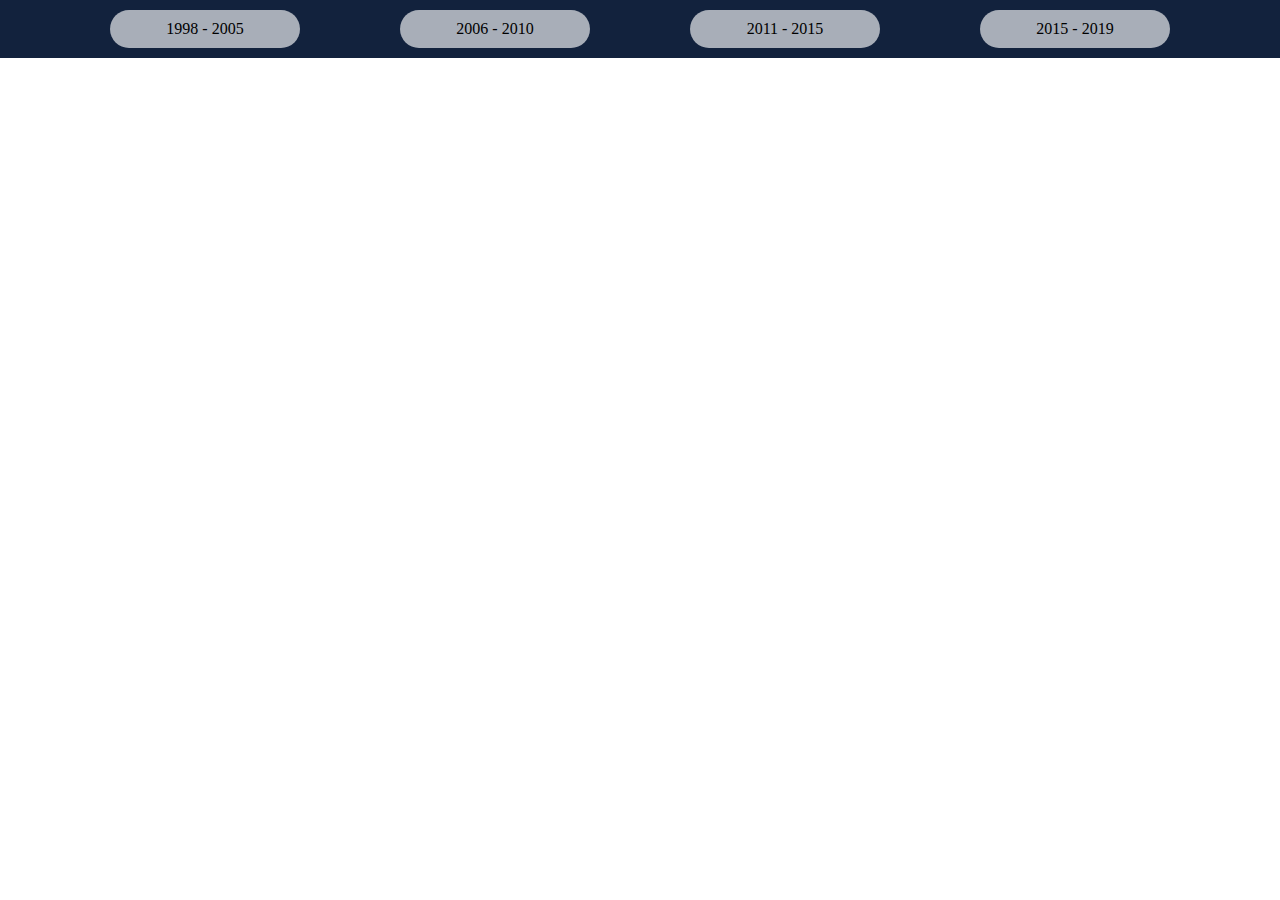
==== Colegio-Agustin-Fernandez/index.html @ 380034a0 "Agregando proyecto" ====
<!DOCTYPE html>
<html lang="es">
<head>
    <meta charset="UTF-8">
    <meta name="viewport" content="width=device-width, initial-scale=1.0">
    <meta http-equiv="X-UA-Compatible" content="ie=edge">
    <link rel="stylesheet" href="style.css">
    <title>Colegio Agustín Fernandez</title>
</head>
<body>
    <div class="header">
        <a href="https://www.google.com" class="link">1998 - 2005</a>
        <a href="https://www.google.com" class="link">2006 - 2010</a>
        <a href="https://www.google.com" class="link">2011 - 2015</a>
        <a href="https://www.google.com" class="link">2015 - 2019</a>
    </div>

    <div class="main">

    </div>

    <footer>

    </footer>
</body>
</html>
---- Colegio-Agustin-Fernandez/style.css ----
@import url('assets/css/global.css');
@import url('assets/css/config.css');
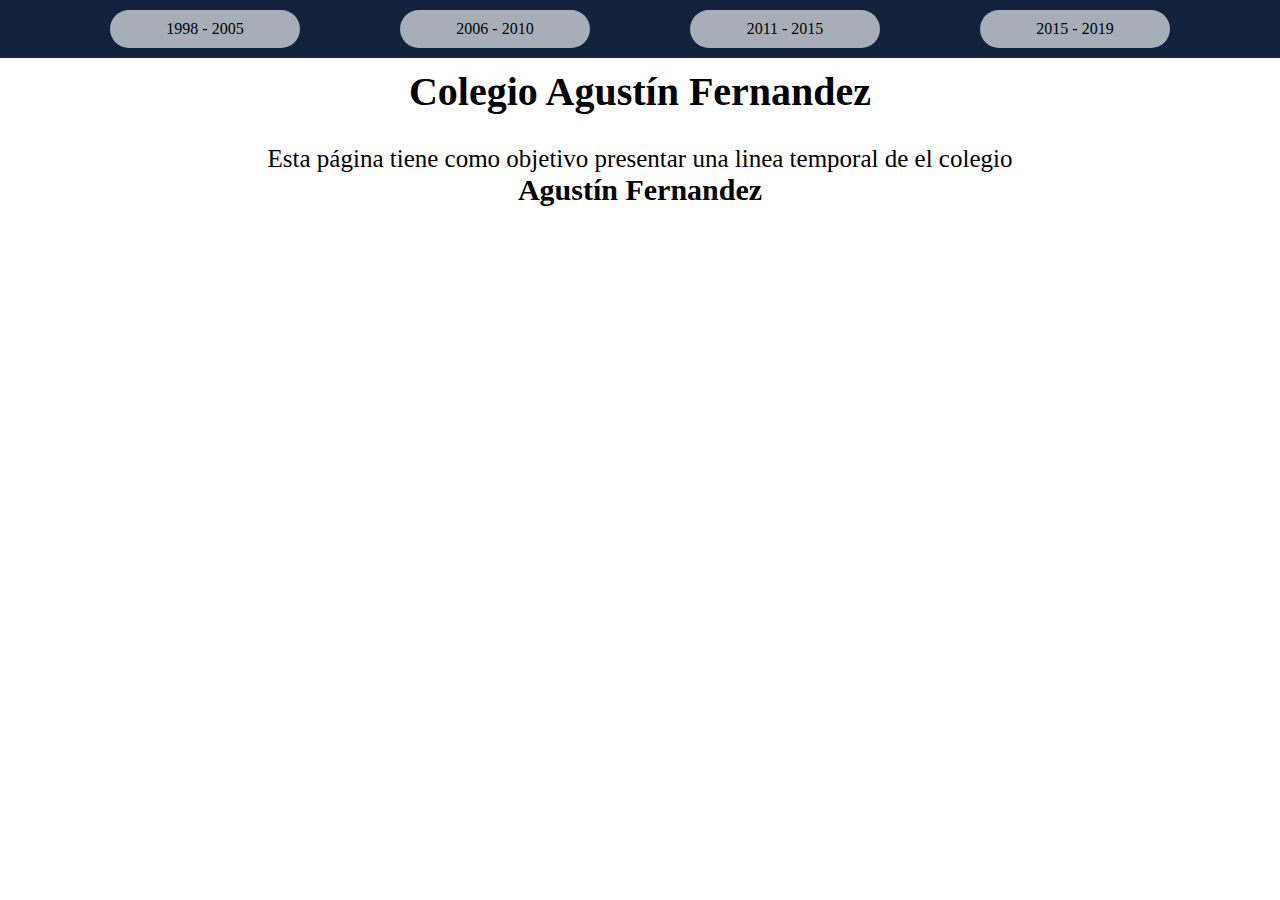
==== commit 23e09988: "Automatizando menu con javascript y agregando estilos a global.css y config.css" ====
--- a/Colegio-Agustin-Fernandez/index.html
+++ b/Colegio-Agustin-Fernandez/index.html
@@ -5,17 +5,25 @@
     <meta name="viewport" content="width=device-width, initial-scale=1.0">
     <meta http-equiv="X-UA-Compatible" content="ie=edge">
     <link rel="stylesheet" href="style.css">
+    <script src="assets/js/header.js"></script>
     <title>Colegio Agustín Fernandez</title>
 </head>
 <body>
-    <div class="header">
-        <a href="https://www.google.com" class="link">1998 - 2005</a>
-        <a href="https://www.google.com" class="link">2006 - 2010</a>
-        <a href="https://www.google.com" class="link">2011 - 2015</a>
-        <a href="https://www.google.com" class="link">2015 - 2019</a>
+    <div id="header">
+        <div id="menu" class="header">
+            <script>header("lineasTemporales/1998-2005.html", "1998 - 2005", "lineasTemporales/2006-2010.html", "2006 - 2010", "lineasTemporales/2011-2015.html", "2011 - 2015", "lineasTemporales/2015-2019.html", "2015 - 2019")</script>
+        </div>
     </div>
 
     <div class="main">
+        <div id="titulo">
+            <h1 class="fs-40" style="text-align: center;">Colegio Agustín Fernandez</h1>
+        </div>
+
+        <div id="contenido">
+            <p class="fs-25">Esta página tiene como objetivo presentar una linea temporal de el colegio</p>
+            <p class="fs-30"><strong>Agustín Fernandez</strong></p>
+        </div>
 
     </div>
 
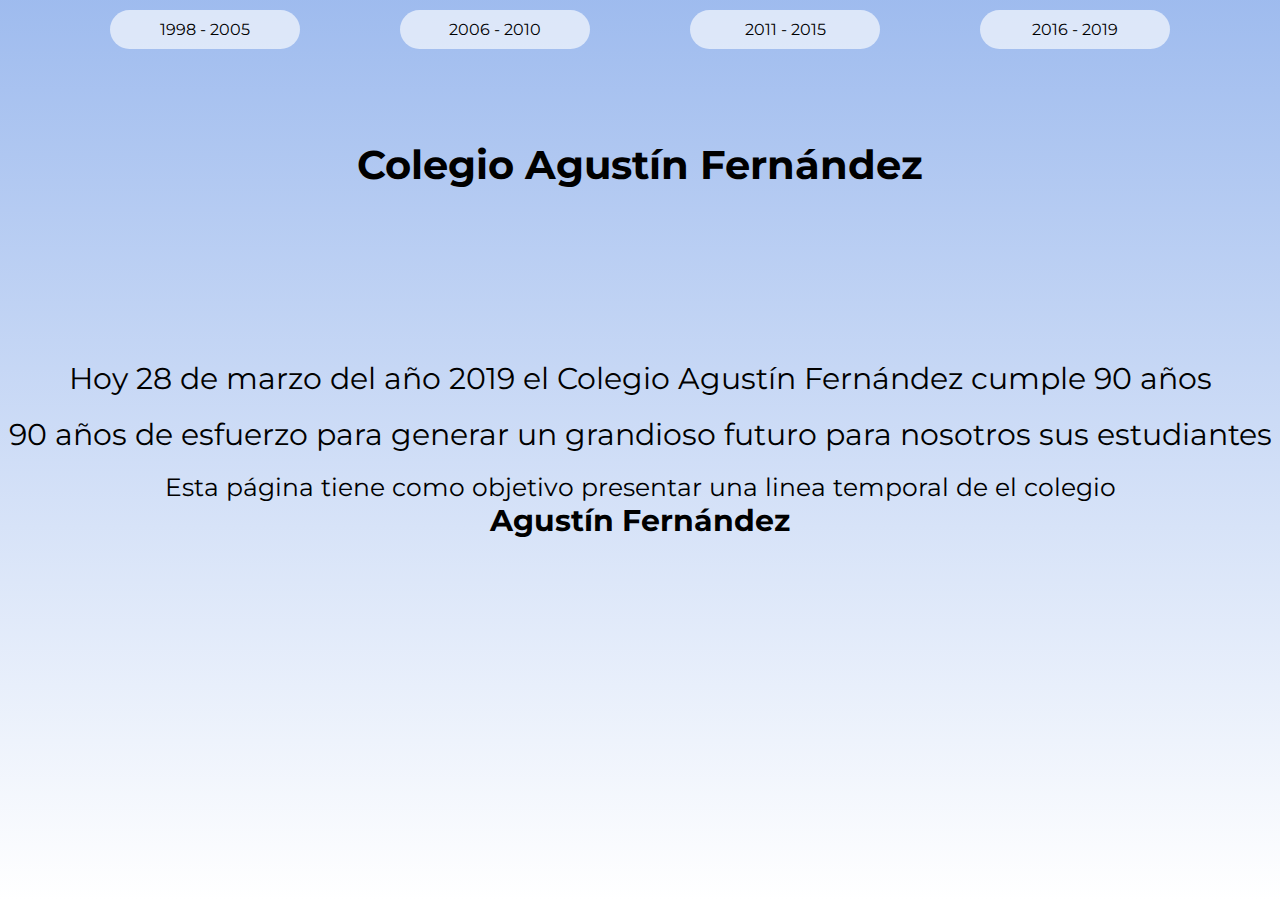
==== commit f82eeea9: "Terminando proyecto" ====
--- a/Colegio-Agustin-Fernandez/index.html
+++ b/Colegio-Agustin-Fernandez/index.html
@@ -11,18 +11,22 @@
 <body>
     <div id="header">
         <div id="menu" class="header">
-            <script>header("lineasTemporales/1998-2005.html", "1998 - 2005", "lineasTemporales/2006-2010.html", "2006 - 2010", "lineasTemporales/2011-2015.html", "2011 - 2015", "lineasTemporales/2015-2019.html", "2015 - 2019")</script>
+            <script>header("lineasTemporales/1998-2005.html", "1998 - 2005", "lineasTemporales/2006-2010.html", "2006 - 2010", "lineasTemporales/2011-2015.html", "2011 - 2015", "lineasTemporales/2016-2019.html", "2016 - 2019")</script>
         </div>
     </div>
 
     <div class="main">
-        <div id="titulo">
-            <h1 class="fs-40" style="text-align: center;">Colegio Agustín Fernandez</h1>
+        <div id="titulo" style="width: 100%;">
+            <h1 class="fs-40" style="text-align: center;">Colegio Agustín Fernández</h1>
         </div>
 
-        <div id="contenido">
+        <div id="contenido" style="width: 100%;">
+            <p class="fs-30">Hoy 28 de marzo del año 2019 el Colegio Agustín Fernández cumple 90 años</p>
+            <br>
+            <p class="fs-30">90 años de esfuerzo para generar un grandioso futuro para nosotros sus estudiantes</p>
+            <br>
             <p class="fs-25">Esta página tiene como objetivo presentar una linea temporal de el colegio</p>
-            <p class="fs-30"><strong>Agustín Fernandez</strong></p>
+            <p class="fs-30"><strong>Agustín Fernández</strong></p>
         </div>
 
     </div>
--- a/Colegio-Agustin-Fernandez/style.css
+++ b/Colegio-Agustin-Fernandez/style.css
@@ -1,2 +1,3 @@
 @import url('assets/css/global.css');
-@import url('assets/css/config.css');+@import url('assets/css/config.css');
+@import url('assets/css/imagenes.css');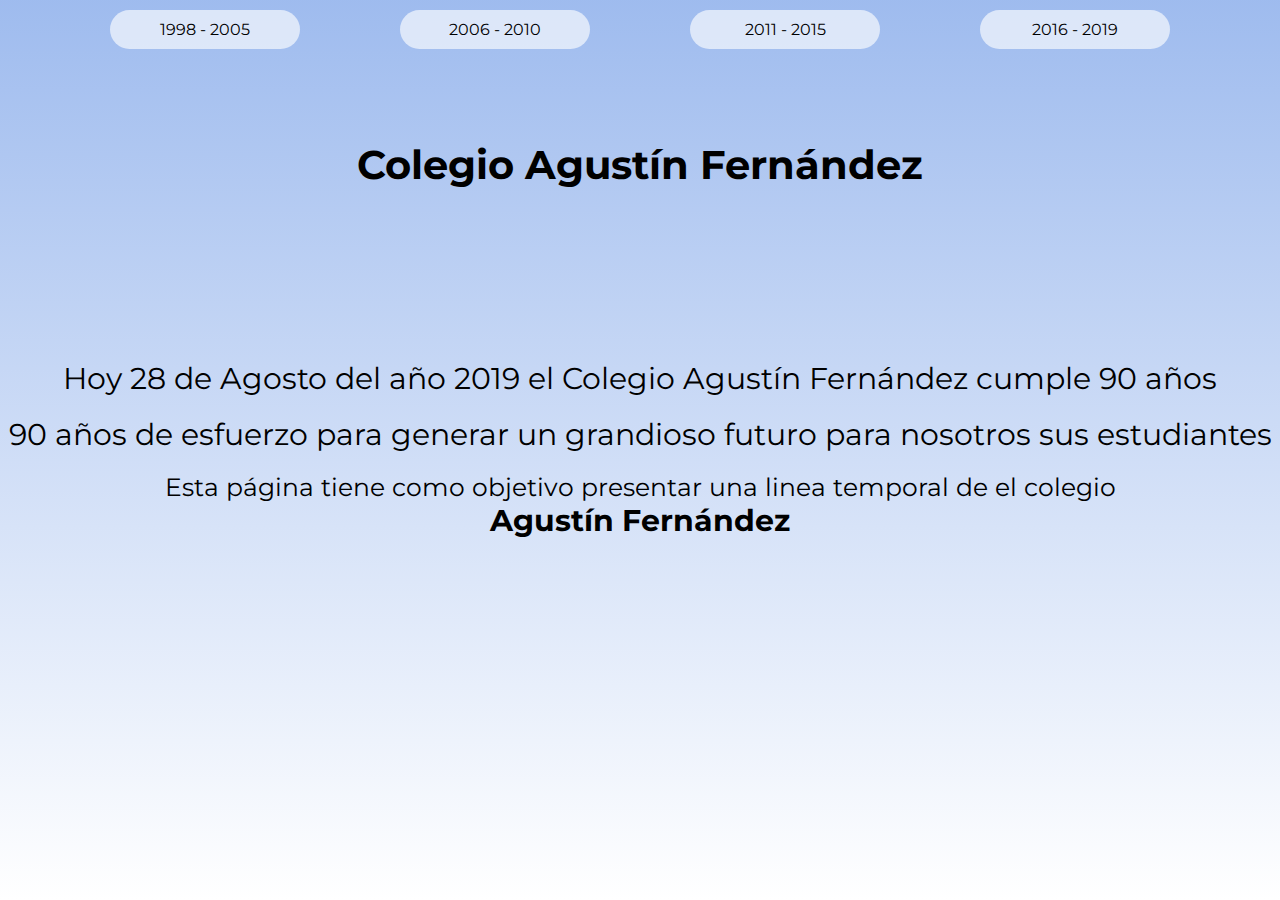
==== commit fb8a2f82: "Eliminando "Marzo" y actualizando a "Agosto"" ====
--- a/Colegio-Agustin-Fernandez/index.html
+++ b/Colegio-Agustin-Fernandez/index.html
@@ -21,7 +21,7 @@
         </div>
 
         <div id="contenido" style="width: 100%;">
-            <p class="fs-30">Hoy 28 de marzo del año 2019 el Colegio Agustín Fernández cumple 90 años</p>
+            <p class="fs-30">Hoy 28 de Agosto del año 2019 el Colegio Agustín Fernández cumple 90 años</p>
             <br>
             <p class="fs-30">90 años de esfuerzo para generar un grandioso futuro para nosotros sus estudiantes</p>
             <br>
@@ -35,4 +35,4 @@
 
     </footer>
 </body>
-</html>+</html>
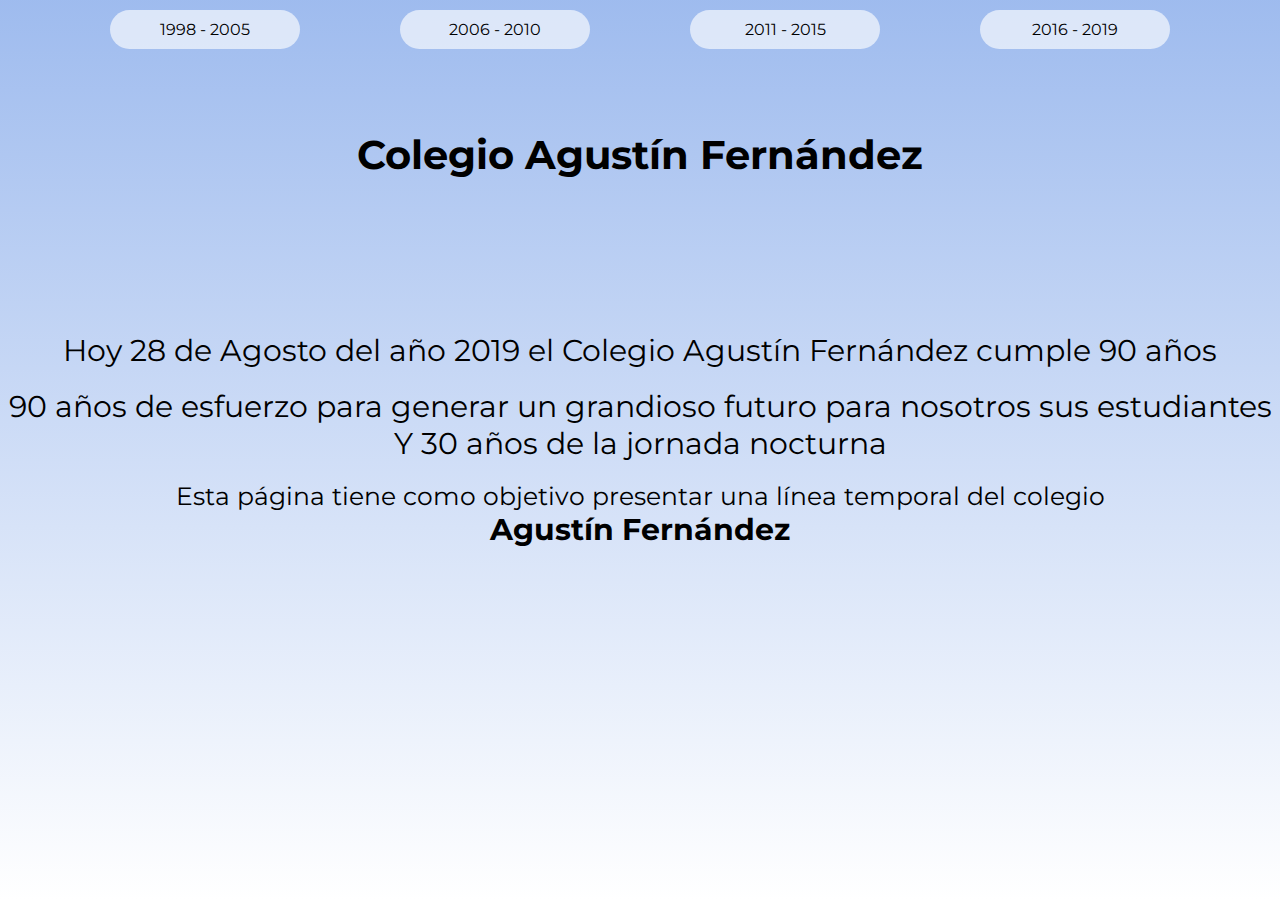
==== commit af4cc41f: "Update index.html" ====
--- a/Colegio-Agustin-Fernandez/index.html
+++ b/Colegio-Agustin-Fernandez/index.html
@@ -24,8 +24,9 @@
             <p class="fs-30">Hoy 28 de Agosto del año 2019 el Colegio Agustín Fernández cumple 90 años</p>
             <br>
             <p class="fs-30">90 años de esfuerzo para generar un grandioso futuro para nosotros sus estudiantes</p>
+            <p class="fs-30">Y 30 años de la jornada nocturna</p>
             <br>
-            <p class="fs-25">Esta página tiene como objetivo presentar una linea temporal de el colegio</p>
+            <p class="fs-25">Esta página tiene como objetivo presentar una línea temporal del colegio</p>
             <p class="fs-30"><strong>Agustín Fernández</strong></p>
         </div>
 
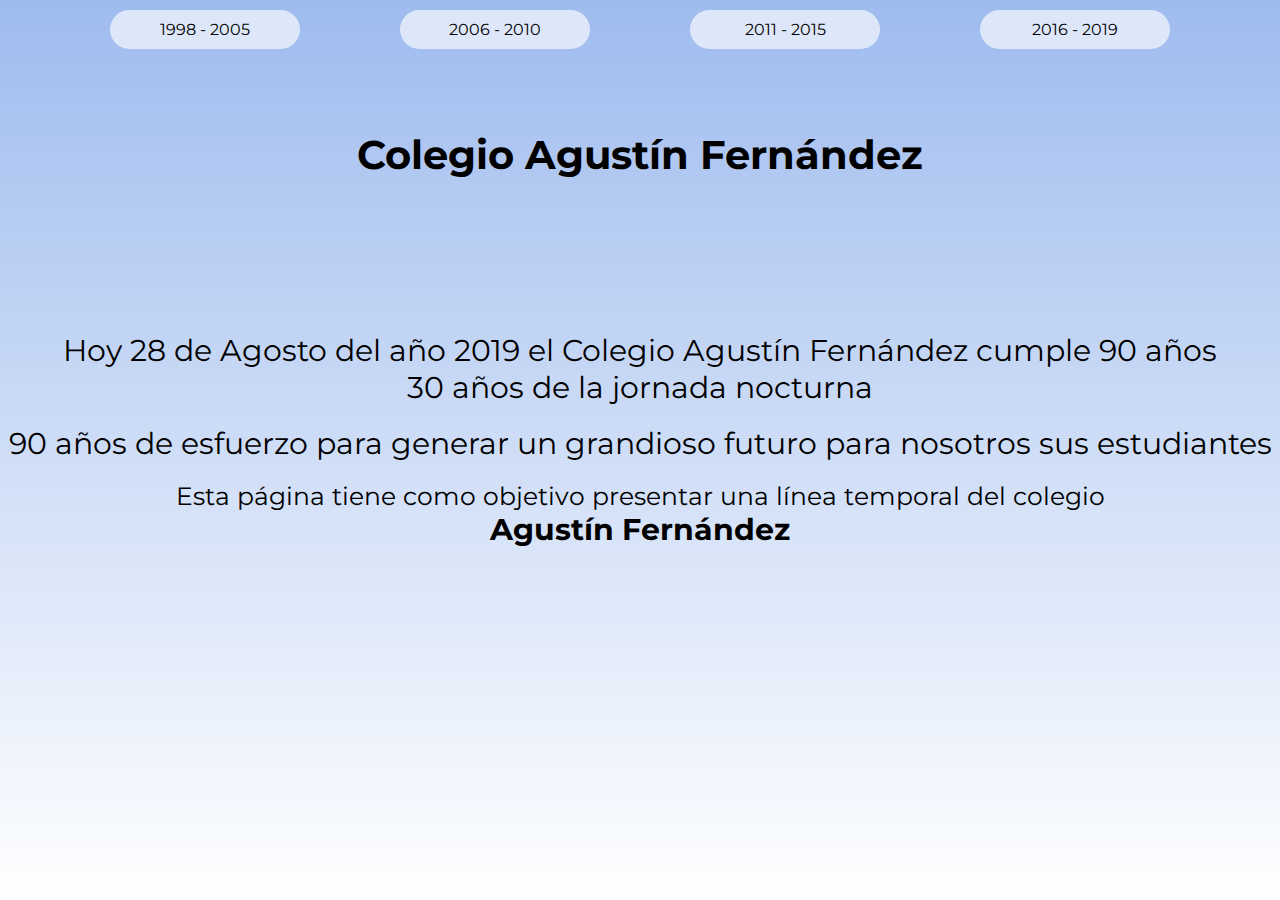
==== commit 76cfe4f2: "Update index.html" ====
--- a/Colegio-Agustin-Fernandez/index.html
+++ b/Colegio-Agustin-Fernandez/index.html
@@ -22,9 +22,9 @@
 
         <div id="contenido" style="width: 100%;">
             <p class="fs-30">Hoy 28 de Agosto del año 2019 el Colegio Agustín Fernández cumple 90 años</p>
+            <p class="fs-30">30 años de la jornada nocturna</p>
             <br>
             <p class="fs-30">90 años de esfuerzo para generar un grandioso futuro para nosotros sus estudiantes</p>
-            <p class="fs-30">Y 30 años de la jornada nocturna</p>
             <br>
             <p class="fs-25">Esta página tiene como objetivo presentar una línea temporal del colegio</p>
             <p class="fs-30"><strong>Agustín Fernández</strong></p>
